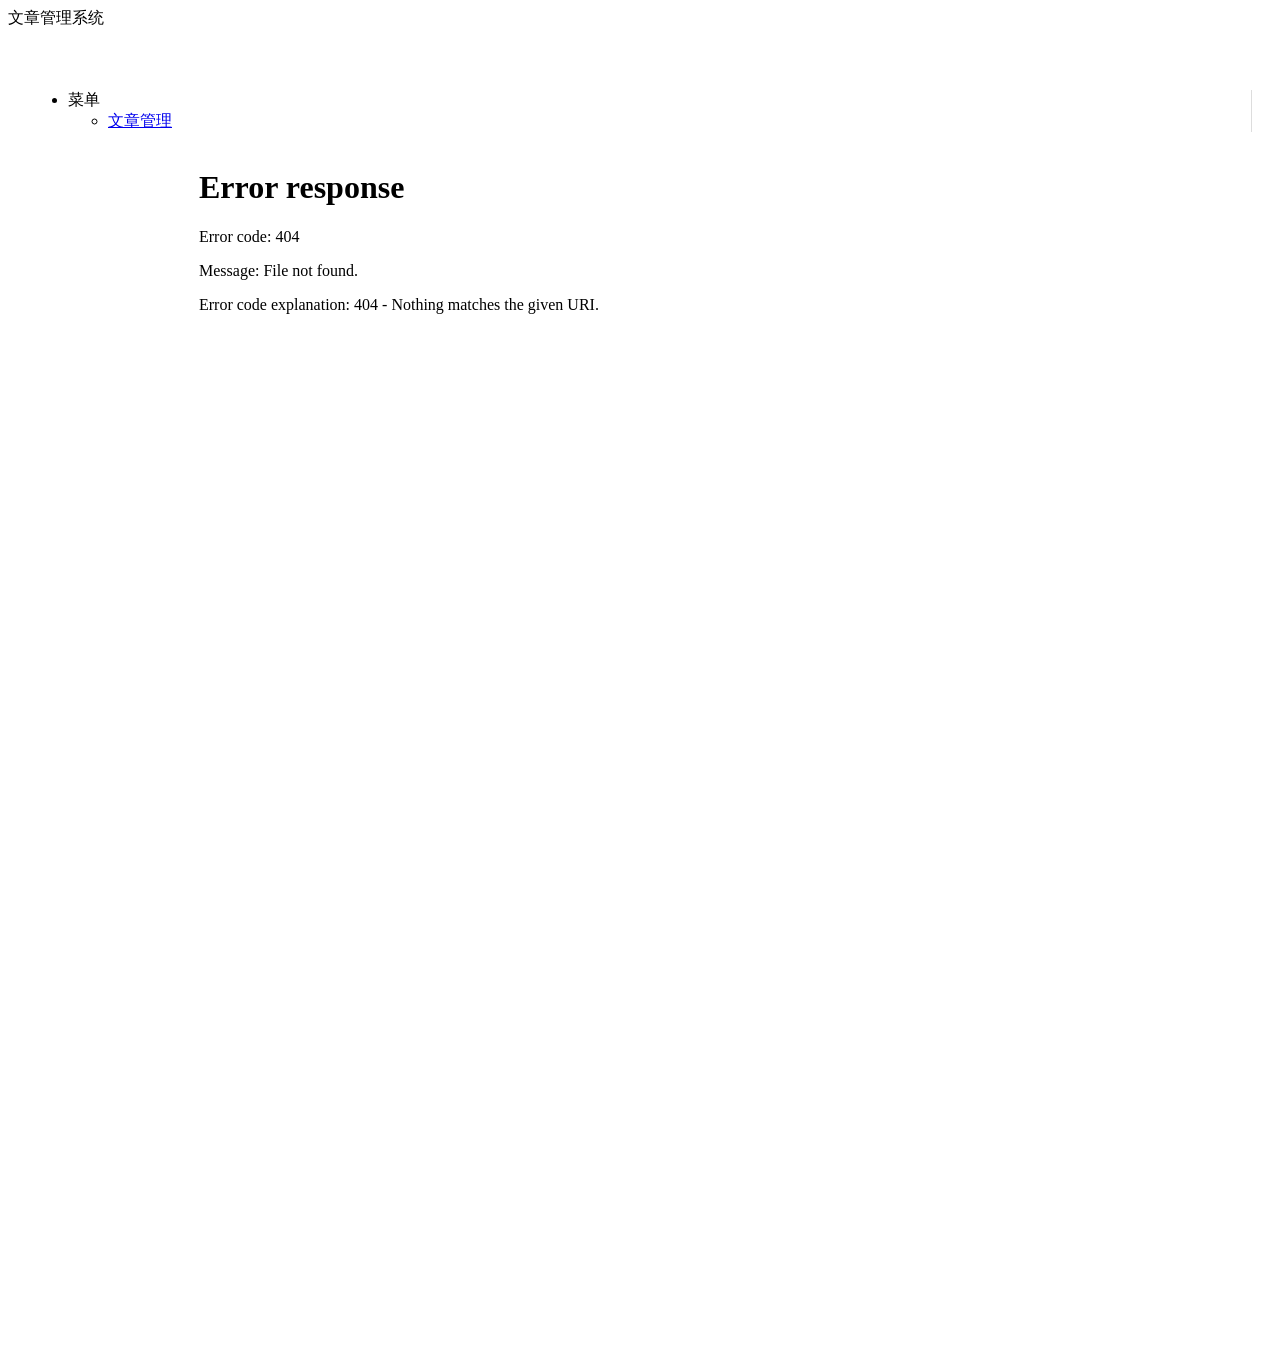
==== myblog-manager-web/src/main/webapp/WEB-INF/templates/index.html @ fa8a89aa "Migrate JSP views to Thymeleaf Render portal, management, and SSO pages with Thymeleaf while retaini" ====
<!DOCTYPE html>
<html lang="zh-CN" xmlns:th="http://www.thymeleaf.org">
	<head>
		<meta charset="utf-8" />
		<title>文章管理</title>
		<link href="/css/Site.css" th:href="@{/css/Site.css}" rel="stylesheet" type="text/css" />
		<link href="/css/layout.css" th:href="@{/css/layout.css}" rel="stylesheet" />
		<link href="/css/form.css" th:href="@{/css/form.css}" rel="stylesheet" />
		<link href="/css/font-awesome.min.css" th:href="@{/css/font-awesome.min.css}" rel="stylesheet" />
		<style type="text/css" th:inline="css">
			.headerlitooleulsubitem_gray {
				background-Color: White;
				position: absolute;
				border-left: 1px solid #BCD4E5;
				border-right: 1px solid #BCD4E5;
				border-bottom: 1px solid #BCD4E5;
				box-shadow: 0px 0px 5px #BCD4E5;
				width: 230px;
				margin-left: -170px;
				color: Black;
				display: none;
			}
			
			.headerlitooleulsubitem_red {
				background-Color: White;
				position: absolute;
				border-left: 1px solid #E5BCD4;
				border-right: 1px solid #E5BCD4;
				border-bottom: 1px solid #E5BCD4;
				box-shadow: 0px 0px 5px #E5BCD4;
				width: 230px;
				margin-left: -170px;
				color: Black;
				display: none;
			}
			
			.headerlitooleulsubitem_gray>li,
			.headerlitooleulsubitem_red>li {
				height: 45px;
				background-color: White;
				padding: 0px 10px;
				border-bottom: 1px solid #E4ECF3;
				font-size: 14px;
				line-height: 26px;
			}
			
			.headerlitoolelisubitemtitle_gray {
				height: 35px !important;
				line-height: 35px !important;
				background-color: #ECF2F7 !important;
				margin: 0px !important;
				color: #8090A0 !important;
				font-size: 14px;
				font-weight: bold;
				border-bottom: 1px solid #BCD4E5 !important;
			}
			
			.headerlitoolelisubitemtitle_red {
				height: 35px !important;
				line-height: 35px !important;
				background-color: #F7ECF2 !important;
				margin: 0px !important;
				color: #B471A0 !important;
				font-size: 14px;
				font-weight: bold;
				border-bottom: 1px solid #E5BCD4 !important;
			}
			
			.headerlitooleulsubitem_gray>li:hover {
				background-Color: #F4F9FC;
			}
			
			.headerlitooleulsubitem_red>li:hover {
				background-color: #FCF4F9;
			}
			
			.ulsubitemitems>li {
				float: left;
				height: 20px;
				font-size: 13px;
				font-weight: normal !important;
				color: #555 !important;
			}
			
			.ulsubitemitems>li:last-child {
				clear: both;
				width: 100%;
				height: 10px;
				margin-top: 8px;
				background-color: #DADADA;
			}
			
			.headerlitools_info {
				background-color: #0a318d;
				height: 45px;
				padding: 0px 10px;
				width: 135px;
			}
			
			.headeruserface {
				background-image: url([[@{/resources/images/logo.png}]]);
				width: 40px;
				height: 40px;
				background-color: white;
				margin: 2px 10px 2px 2px;
				border-radius: 20px;
				float: left;
			}
			
			.headerlitools_ulinfo {
				background-Color: white;
				border-left: 1px solid #D1D1D1;
				border-right: 1px solid #D1D1D1;
				border-bottom: 1px solid #D1D1D1;
				box-shadow: 0px 0px 5px #D1D1D1;
				width: 160px;
				margin-left: -20px;
				color: Black;
				display: none;
			}
			
			.headerlitools_ulinfo>li {
				height: 35px;
				background-color: White;
				padding: 0px 10px;
				font-size: 14px;
				line-height: 36px;
			}
			
			.headerlitools_ulinfo>li:hover {
				background-Color: #FEE188;
			}
			
			.dvcontent {
				padding: 0px 20px;
				margin: 45px auto 0px auto;
				overflow: auto;
			}
			
			.dvpagerecord {
				padding: 6px 12px;
				background-color: #EAEFF2;
				color: #2283C5;
				float: left;
				border: 1px solid #D9D9D9;
				text-decoration: underline;
				font-size: 14px;
				cursor: pointer;
			}
			
			.dvpagerecord:hover {
				cursor: pointer;
			}
			
			.dvpagerecord:hover i {
				text-decoration: underline;
			}
			
			.ulpageRecord {
				max-width: 165px;
				float: left;
				white-space: nowrap;
				overflow: hidden;
				margin: 0px;
				padding: 0px;
			}
			
			.ulpageRecord li {
				margin: 0px;
				padding: 6px 12px;
				background-color: #EAEFF2;
				color: #2283C5;
				display: inline-block;
				font-size: 14px;
				border: 1px solid #D9D9D9;
			}
			
			.ulpageRecord li:hover {
				text-decoration: underline;
				cursor: pointer;
			}
			
			.currentPage {
				background-color: #2468a9 !important;
				color: white !important;
			}
			
			#warn {
				width: 300px;
			}
			
			#warn tr {
				width: 300px;
				height: 20px;
			}
			
			#warn tr td {
				width: 90px;
				height: 20px;
				text-align: center;
			}
			
			iframe {
				border: none;
			}
		</style>
		<link href="/css/menu.css" th:href="@{/css/menu.css}" rel="stylesheet" />
	</head>

	<body>
		<div class="dvheader">
			<div class="dvheadertools">
				<span class="headerspantitle">文章管理系统</span>
				<ul class="headerultools">
				</ul>
			</div>
		</div>
		<div class="dvcontent">

			<ul class="ulleftmenu" style="border-right: 1px solid #ddd;">

				<li class="limenuitem">
					<i class="icon-cog menuicon"></i>菜单<b class="arrow icon-angle-down arrow-down"></b>
					<ul class="ulleftsubitems">
						<li><a href="article_admin" th:href="@{/article_admin}" target="right">文章管理</a></li>
					</ul>
				</li>
			</ul>
			<div style="position: absolute; left: 191px; right: 20px; ">
				<iframe src="article_admin" th:src="@{/article_admin}" scrolling="no" width="100%" height="1200" name="right" title="文章管理"></iframe>
			</div>
		</div>
		<script src="/js/jquery-1.12.4.min.js" th:src="@{/js/jquery-1.12.4.min.js}" type="text/javascript"></script>
		<script src="/js/plugs/Jqueryplugs.js" th:src="@{/js/plugs/Jqueryplugs.js}" type="text/javascript"></script>
		<script src="/js/_layout.js" th:src="@{/js/_layout.js}"></script>

	</body>
</html>
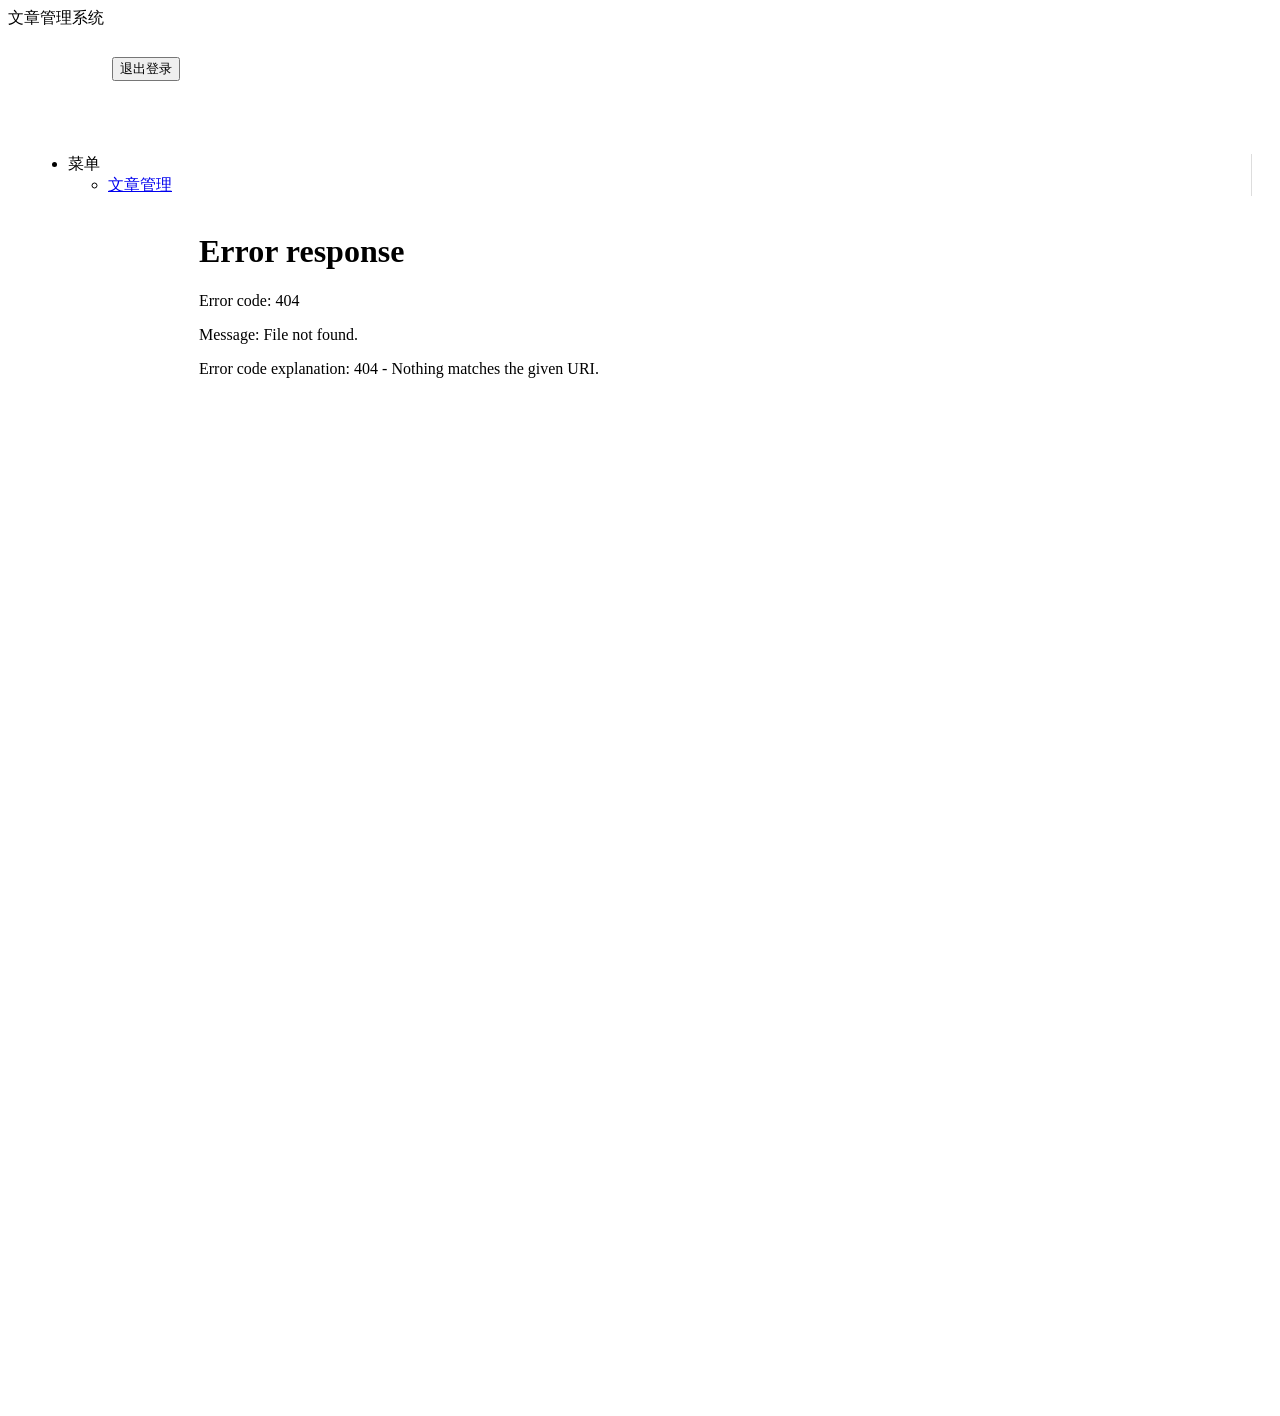
==== commit d61e89e6: "Complete administrator access and article publishing workflow Protect management and uploads with ad" ====
--- a/myblog-manager-web/src/main/webapp/WEB-INF/templates/index.html
+++ b/myblog-manager-web/src/main/webapp/WEB-INF/templates/index.html
@@ -2,6 +2,7 @@
 <html lang="zh-CN" xmlns:th="http://www.thymeleaf.org">
 	<head>
 		<meta charset="utf-8" />
+        <meta name="csrf-token" th:content="${csrfToken}" />
 		<title>文章管理</title>
 		<link href="/css/Site.css" th:href="@{/css/Site.css}" rel="stylesheet" type="text/css" />
 		<link href="/css/layout.css" th:href="@{/css/layout.css}" rel="stylesheet" />
@@ -211,8 +212,15 @@
 		<div class="dvheader">
 			<div class="dvheadertools">
 				<span class="headerspantitle">文章管理系统</span>
-				<ul class="headerultools">
-				</ul>
+                <ul class="headerultools">
+                    <li th:if="${currentUser != null}" style="color: white; padding: 12px;">
+                        <span th:text="${currentUser.username}">管理员</span>
+                        <form id="manager-logout-form" th:action="@{/auth/logout}" method="post" style="display: inline;">
+                            <button type="submit">退出登录</button>
+                        </form>
+                        <span id="logout-message" role="status" aria-live="polite"></span>
+                    </li>
+                </ul>
 			</div>
 		</div>
 		<div class="dvcontent">
@@ -234,5 +242,32 @@
 		<script src="/js/plugs/Jqueryplugs.js" th:src="@{/js/plugs/Jqueryplugs.js}" type="text/javascript"></script>
 		<script src="/js/_layout.js" th:src="@{/js/_layout.js}"></script>
 
-	</body>
+        <script>
+            (function () {
+                var form = document.getElementById('manager-logout-form');
+                if (!form) return;
+                form.addEventListener('submit', function (event) {
+                    event.preventDefault();
+                    var button = form.querySelector('button');
+                    var message = document.getElementById('logout-message');
+                    button.disabled = true;
+                    $.ajax({
+                        url: form.action,
+                        type: 'POST',
+                        dataType: 'json',
+                        headers: {'X-CSRF-Token': document.querySelector('meta[name="csrf-token"]').content},
+                        success: function (result) {
+                            if (result && result.status === 200) {
+                                window.location.reload();
+                            } else {
+                                message.textContent = result && result.msg ? result.msg : '退出失败，请重试';
+                            }
+                        },
+                        error: function () { message.textContent = '退出失败，请稍后重试'; },
+                        complete: function () { button.disabled = false; }
+                    });
+                });
+            }());
+        </script>
+    </body>
 </html>
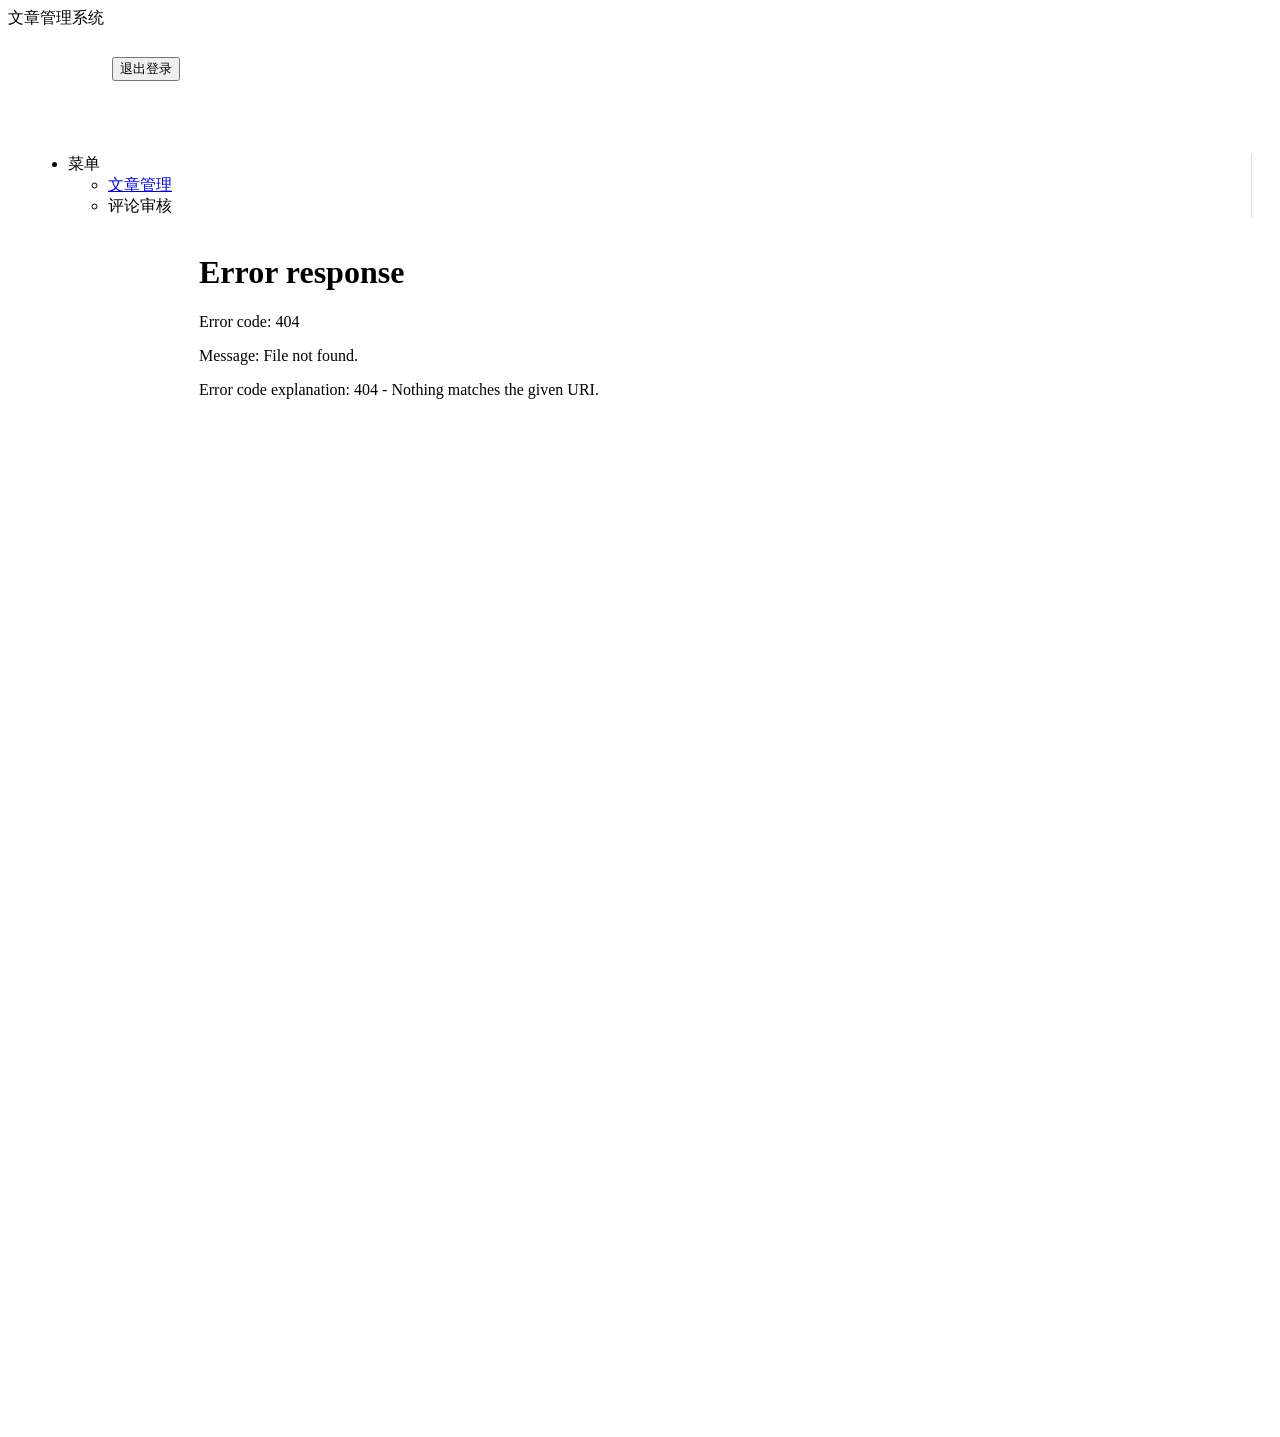
==== commit 94df78e6: "Add article engagement and moderated comments Implement deduplicated reading statistics, idempotent " ====
--- a/myblog-manager-web/src/main/webapp/WEB-INF/templates/index.html
+++ b/myblog-manager-web/src/main/webapp/WEB-INF/templates/index.html
@@ -231,6 +231,7 @@
 					<i class="icon-cog menuicon"></i>菜单<b class="arrow icon-angle-down arrow-down"></b>
 					<ul class="ulleftsubitems">
 						<li><a href="article_admin" th:href="@{/article_admin}" target="right">文章管理</a></li>
+						<li><a th:href="@{/comment_admin}" target="right">评论审核</a></li>
 					</ul>
 				</li>
 			</ul>
